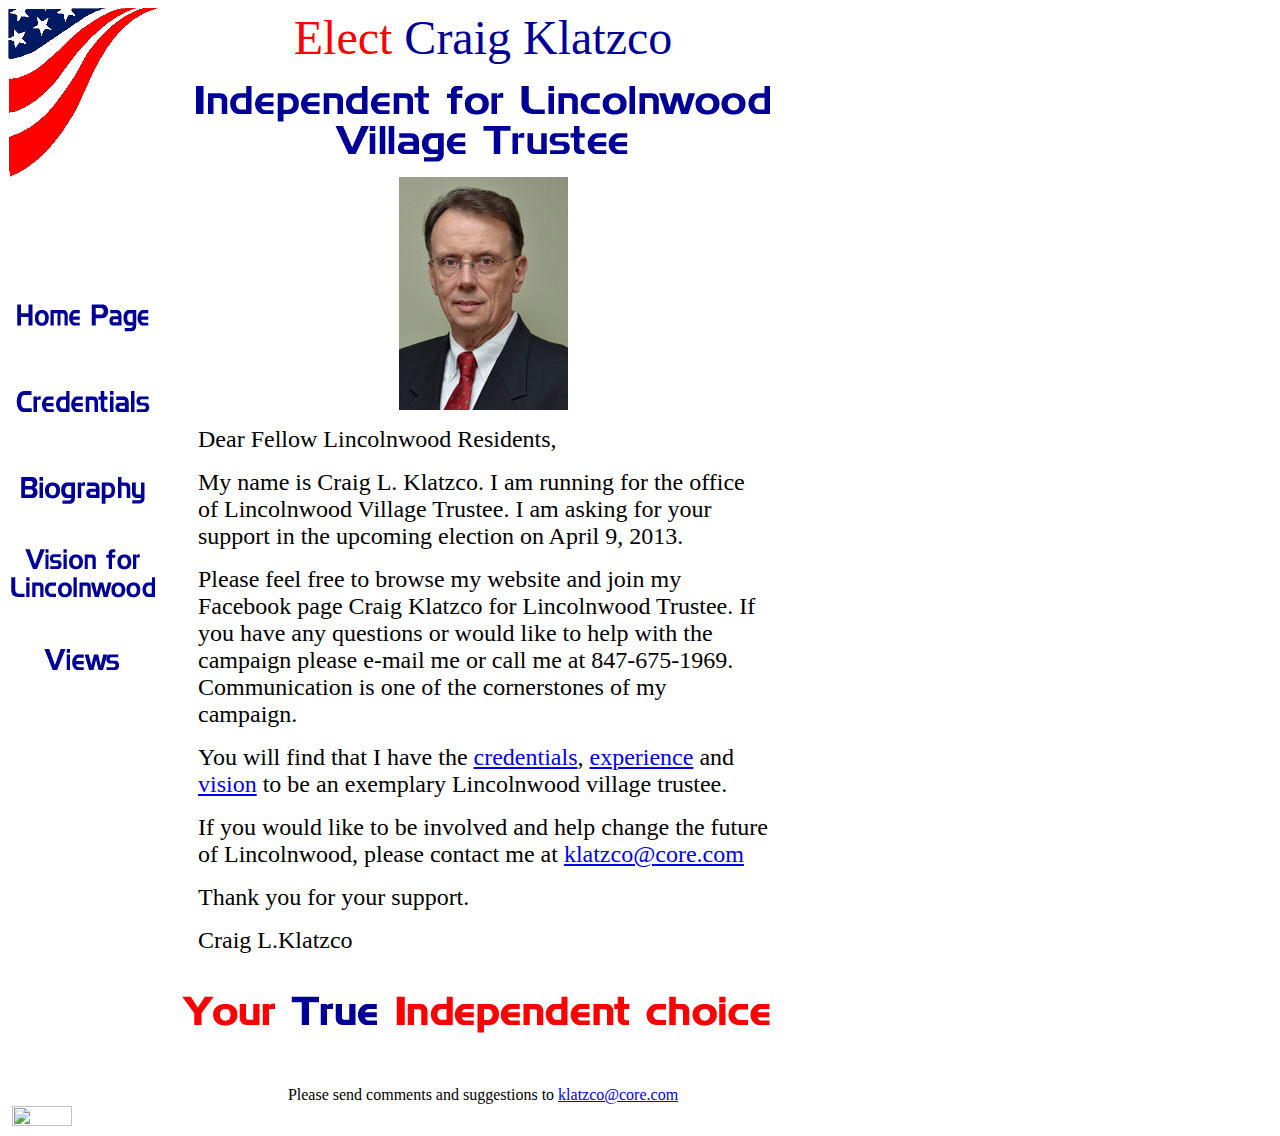
==== index.htm @ c17dd95d "add ghpages comment" ====
<html>
<!-- gh pages -->
<head>

<title>Craig Klatzco: Independent for Lincolnwood Village Trustee</title>

<meta http-equiv="Content-Type" content="text/html; charset=iso-8859-1">

<script language="JavaScript">
<!--
function MM_swapImgRestore() { //v3.0
  var i,x,a=document.MM_sr; for(i=0;a&&i<a.length&&(x=a[i])&&x.oSrc;i++) x.src=x.oSrc;
}

function MM_preloadImages() { //v3.0
  var d=document; if(d.images){ if(!d.MM_p) d.MM_p=new Array();
    var i,j=d.MM_p.length,a=MM_preloadImages.arguments; for(i=0; i<a.length; i++)
    if (a[i].indexOf("#")!=0){ d.MM_p[j]=new Image; d.MM_p[j++].src=a[i];}}
}

function MM_findObj(n, d) { //v4.0
  var p,i,x;  if(!d) d=document; if((p=n.indexOf("?"))>0&&parent.frames.length) {
    d=parent.frames[n.substring(p+1)].document; n=n.substring(0,p);}
  if(!(x=d[n])&&d.all) x=d.all[n]; for (i=0;!x&&i<d.forms.length;i++) x=d.forms[i][n];
  for(i=0;!x&&d.layers&&i<d.layers.length;i++) x=MM_findObj(n,d.layers[i].document);
  if(!x && document.getElementById) x=document.getElementById(n); return x;
}

function MM_swapImage() { //v3.0
  var i,j=0,x,a=MM_swapImage.arguments; document.MM_sr=new Array; for(i=0;i<(a.length-2);i+=3)
   if ((x=MM_findObj(a[i]))!=null){document.MM_sr[j++]=x; if(!x.oSrc) x.oSrc=x.src; x.src=a[i+2];}
}
//-->
</script>

<meta name="keywords" content="Klatzco, Craig Klatzco,  Lincolnwood, Lincolnwood Village Trustee, Lincolnwood Election, Village  of Lincolnwood, Election, Vote, Novelty golf, bunny hutch, ">

</head>



<body bgcolor="#FFFFFF" onLoad="MM_preloadImages('images/Home-r.gif','#983685340630');MM_preloadImages('images/Credentials-r.gif','#983684100580');MM_preloadImages('images/Biography-r.gif','#983684157700');MM_preloadImages('images/Vision-r.gif','#983684210490');MM_preloadImages('images/Views-r.gif')">
<table width="800" border="0" cellspacing="0" cellpadding="0" height="139">

  <tr> 

    <td rowspan="2" width="115"><img src="images/flag.gif" width="150" height="169"></td>

    <td width="679" height="33"> 

      <div align="center"><font face="Denmark" size="7" color="#FF0000">Elect</font><font face="Denmark" size="7" color="#000098"> 

        Craig Klatzco</font></div>

    </td>

  </tr>

  <tr> 

    <td width="679" height="65"><a href="images/Indep-dem.gif"><img src="images/Indep-dem.gif" width="650" height="100" border="0"></a></td>

  </tr>

</table>

<table width="800" border="0" cellspacing="0" cellpadding="0" height="448">

  <tr> 

    <td width="19%" height="433"> 

      <p><a href="index.htm" onMouseOut="MM_swapImgRestore()" onMouseOver="MM_swapImage('document.home','document.home','images/Home-r.gif','#983685340630')"><img name="home" border="0" src="images/Home.gif" width="150" height="70"></a></p>

      <p><a href="credentials.htm" onMouseOut="MM_swapImgRestore()" onMouseOver="MM_swapImage('document.Credentials','document.Credentials','images/Credentials-r.gif','#983684100580')"><img name="Credentials" border="0" src="images/Credentials.gif" width="150" height="70" alt="Credentials"></a></p>

      <p><a href="biography.htm" onMouseOut="MM_swapImgRestore()" onMouseOver="MM_swapImage('document.biography','document.biography','images/Biography-r.gif','#983684157700')"><img name="biography" border="0" src="images/Biography.gif" width="150" height="70" alt="Biography"></a></p>

      <p><a href="vision.htm" onMouseOut="MM_swapImgRestore()" onMouseOver="MM_swapImage('document.vision','document.vision','images/Vision-r.gif','#983684210490')"><img name="vision" border="0" src="images/Vision.gif" width="150" height="70" alt="Vision for Lincolnwood"></a></p>

      <p><a href="views.htm" onMouseOut="MM_swapImgRestore()" onMouseOver="MM_swapImage('views','','images/Views-r.gif',1)"><img name="views" border="0" src="images/Views.gif" width="150" height="70" alt="Views and Opinions"></a></p>

      <p>&nbsp;</p>

      <p>&nbsp;</p>

      <p>&nbsp;</p>

      <p>&nbsp;</p>

      <p>&nbsp;</p>

    </td>

    <td width="81%" height="433" colspan="2"> 

      <p align="center"><img src="images/craig%20web%202013.jpg" width="169" height="233"></p>

      <blockquote> 

        <p><font size="5">Dear Fellow Lincolnwood Residents, </font></p>

        <p><font size="5">My name is Craig L. Klatzco. I am running for the office 

          of Lincolnwood Village Trustee. I am asking for your support in the 

          upcoming election on April 9, 2013.</font></p>

        <p><font size="5">Please feel free to browse my website and join my Facebook 

          page Craig Klatzco for Lincolnwood Trustee. If you have any questions 

          or would like to help with the campaign please e-mail me or call me 

          at 847-675-1969. Communication is one of the cornerstones of my campaign.</font></p>

        <p><font size="5">You will find that I have the <a href="credentials.htm">credentials</a>, 

          <a href="biography.htm">experience</a> and <a href="views.htm">vision</a> 

          to be an exemplary Lincolnwood village trustee.</font></p>

        <p><font size="5">If you would like to be involved and help change the 

          future of Lincolnwood, please contact me at <a href="mailto:klatzco@core.com">klatzco@core.com</a></font></p>

        <p><font size="5">Thank you for your support.</font></p>

        <p><font size="5">Craig L.Klatzco</font></p>

      </blockquote>

    </td>

  </tr>

  <tr> 

    <td width="19%" height="2"> 

      <p>&nbsp;</p>

    </td>

    <td width="81%" height="2" colspan="2"> 

      <div align="center"> 

        <p><img src="images/Indep-dem%20.png" width="650" height="100"></p>

        <p>Please send comments and suggestions to <a href="mailto:klatzco@core.com">klatzco@core.com</a></p>

      </div>

    </td>

  </tr>

</table>      <IMG SRC="http://counter.digits.com/wc/-d/4/craigthetrustee" ALIGN=middle

      WIDTH=60 HEIGHT=20 BORDER=0 HSPACE=4 VSPACE=2>



</body>

</html>
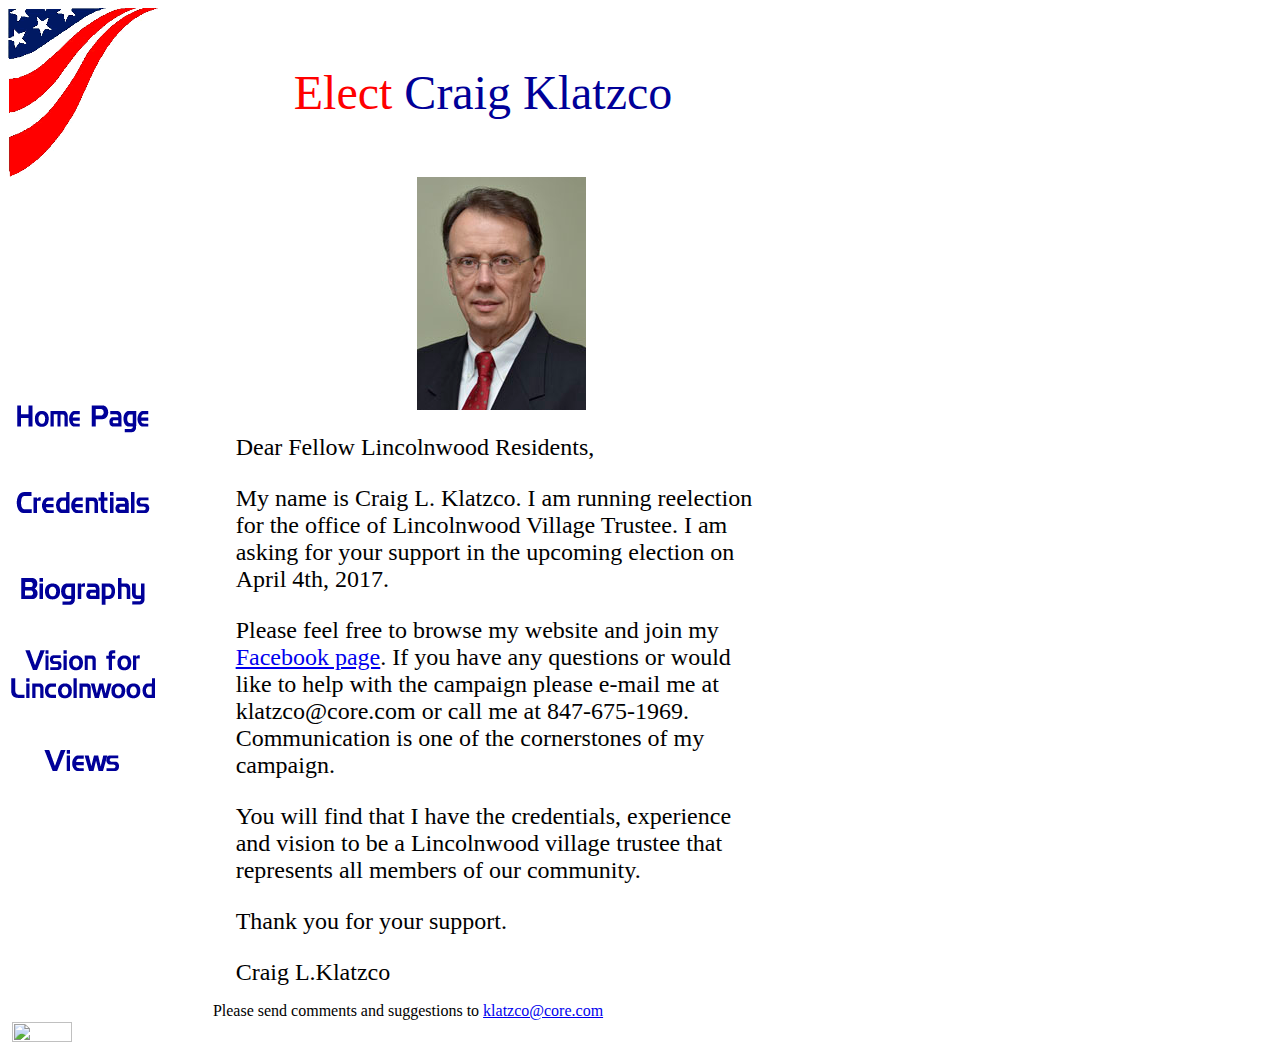
==== commit 26e936c0: "add craigs page content for 2016" ====
--- a/index.htm
+++ b/index.htm
@@ -5,6 +5,13 @@
 <title>Craig Klatzco: Independent for Lincolnwood Village Trustee</title>
 
 <meta http-equiv="Content-Type" content="text/html; charset=iso-8859-1">
+
+<style type="text/css">
+    #mainParagraph
+    {
+        font-size: x-large;
+    }
+</style>
 
 <script language="JavaScript">
 <!--
@@ -56,12 +63,6 @@
 
   </tr>
 
-  <tr> 
-
-    <td width="679" height="65"><a href="images/Indep-dem.gif"><img src="images/Indep-dem.gif" width="650" height="100" border="0"></a></td>
-
-  </tr>
-
 </table>
 
 <table width="800" border="0" cellspacing="0" cellpadding="0" height="448">
@@ -70,25 +71,15 @@
 
     <td width="19%" height="433"> 
 
-      <p><a href="index.htm" onMouseOut="MM_swapImgRestore()" onMouseOver="MM_swapImage('document.home','document.home','images/Home-r.gif','#983685340630')"><img name="home" border="0" src="images/Home.gif" width="150" height="70"></a></p>
+      <p><a href="index.htm"><img name="home" border="0" src="images/Home.gif" width="150" height="70"></a></p>
 
-      <p><a href="credentials.htm" onMouseOut="MM_swapImgRestore()" onMouseOver="MM_swapImage('document.Credentials','document.Credentials','images/Credentials-r.gif','#983684100580')"><img name="Credentials" border="0" src="images/Credentials.gif" width="150" height="70" alt="Credentials"></a></p>
+      <p><a href="credentials.htm"><img name="Credentials" border="0" src="images/Credentials.gif" width="150" height="70" alt="Credentials"></a></p>
 
-      <p><a href="biography.htm" onMouseOut="MM_swapImgRestore()" onMouseOver="MM_swapImage('document.biography','document.biography','images/Biography-r.gif','#983684157700')"><img name="biography" border="0" src="images/Biography.gif" width="150" height="70" alt="Biography"></a></p>
+      <p><a href="biography.htm"><img name="biography" border="0" src="images/Biography.gif" width="150" height="70" alt="Biography"></a></p>
 
-      <p><a href="vision.htm" onMouseOut="MM_swapImgRestore()" onMouseOver="MM_swapImage('document.vision','document.vision','images/Vision-r.gif','#983684210490')"><img name="vision" border="0" src="images/Vision.gif" width="150" height="70" alt="Vision for Lincolnwood"></a></p>
+      <p><a href="vision.htm"><img name="vision" border="0" src="images/Vision.gif" width="150" height="70" alt="Vision for Lincolnwood"></a></p>
 
-      <p><a href="views.htm" onMouseOut="MM_swapImgRestore()" onMouseOver="MM_swapImage('views','','images/Views-r.gif',1)"><img name="views" border="0" src="images/Views.gif" width="150" height="70" alt="Views and Opinions"></a></p>
-
-      <p>&nbsp;</p>
-
-      <p>&nbsp;</p>
-
-      <p>&nbsp;</p>
-
-      <p>&nbsp;</p>
-
-      <p>&nbsp;</p>
+      <p><a href="views.htm"><img name="views" border="0" src="images/Views.gif" width="150" height="70" alt="Views and Opinions"></a></p>
 
     </td>
 
@@ -98,35 +89,19 @@
 
       <blockquote> 
 
-        <p><font size="5">Dear Fellow Lincolnwood Residents, </font></p>
+      <div id="mainParagraph">
+          <p>Dear Fellow Lincolnwood Residents, </p>
 
-        <p><font size="5">My name is Craig L. Klatzco. I am running for the office 
+          <p>My name is Craig L. Klatzco. I am running reelection for the office of Lincolnwood Village Trustee. I am asking for your support in the upcoming election on April 4th, 2017.</p>
 
-          of Lincolnwood Village Trustee. I am asking for your support in the 
+          <p>Please feel free to browse my website and join my <a href="https://www.facebook.com/Craig-L-Klatzco-Village-of-Lincolnwood-Trustee-407379486004288/">Facebook page</a>. If you have any questions or would like to help with the campaign please e-mail me at klatzco@core.com or call me at 847-675-1969. Communication is one of the cornerstones of my campaign.</p>
 
-          upcoming election on April 9, 2013.</font></p>
+          <p>You will find that I have the credentials, experience and vision to be a Lincolnwood village trustee that represents all members of our community.</p>
 
-        <p><font size="5">Please feel free to browse my website and join my Facebook 
+          <p>Thank you for your support.</p>
 
-          page Craig Klatzco for Lincolnwood Trustee. If you have any questions 
-
-          or would like to help with the campaign please e-mail me or call me 
-
-          at 847-675-1969. Communication is one of the cornerstones of my campaign.</font></p>
-
-        <p><font size="5">You will find that I have the <a href="credentials.htm">credentials</a>, 
-
-          <a href="biography.htm">experience</a> and <a href="views.htm">vision</a> 
-
-          to be an exemplary Lincolnwood village trustee.</font></p>
-
-        <p><font size="5">If you would like to be involved and help change the 
-
-          future of Lincolnwood, please contact me at <a href="mailto:klatzco@core.com">klatzco@core.com</a></font></p>
-
-        <p><font size="5">Thank you for your support.</font></p>
-
-        <p><font size="5">Craig L.Klatzco</font></p>
+          <p>Craig L.Klatzco</p>
+      </div>
 
       </blockquote>
 
@@ -136,17 +111,9 @@
 
   <tr> 
 
-    <td width="19%" height="2"> 
-
-      <p>&nbsp;</p>
-
-    </td>
-
     <td width="81%" height="2" colspan="2"> 
 
       <div align="center"> 
-
-        <p><img src="images/Indep-dem%20.png" width="650" height="100"></p>
 
         <p>Please send comments and suggestions to <a href="mailto:klatzco@core.com">klatzco@core.com</a></p>
 
@@ -156,11 +123,9 @@
 
   </tr>
 
-</table>      <IMG SRC="http://counter.digits.com/wc/-d/4/craigthetrustee" ALIGN=middle
+</table>     
 
-      WIDTH=60 HEIGHT=20 BORDER=0 HSPACE=4 VSPACE=2>
-
-
+<IMG SRC="http://counter.digits.com/wc/-d/4/craigthetrustee" ALIGN=middle WIDTH=60 HEIGHT=20 BORDER=0 HSPACE=4 VSPACE=2>
 
 </body>
 
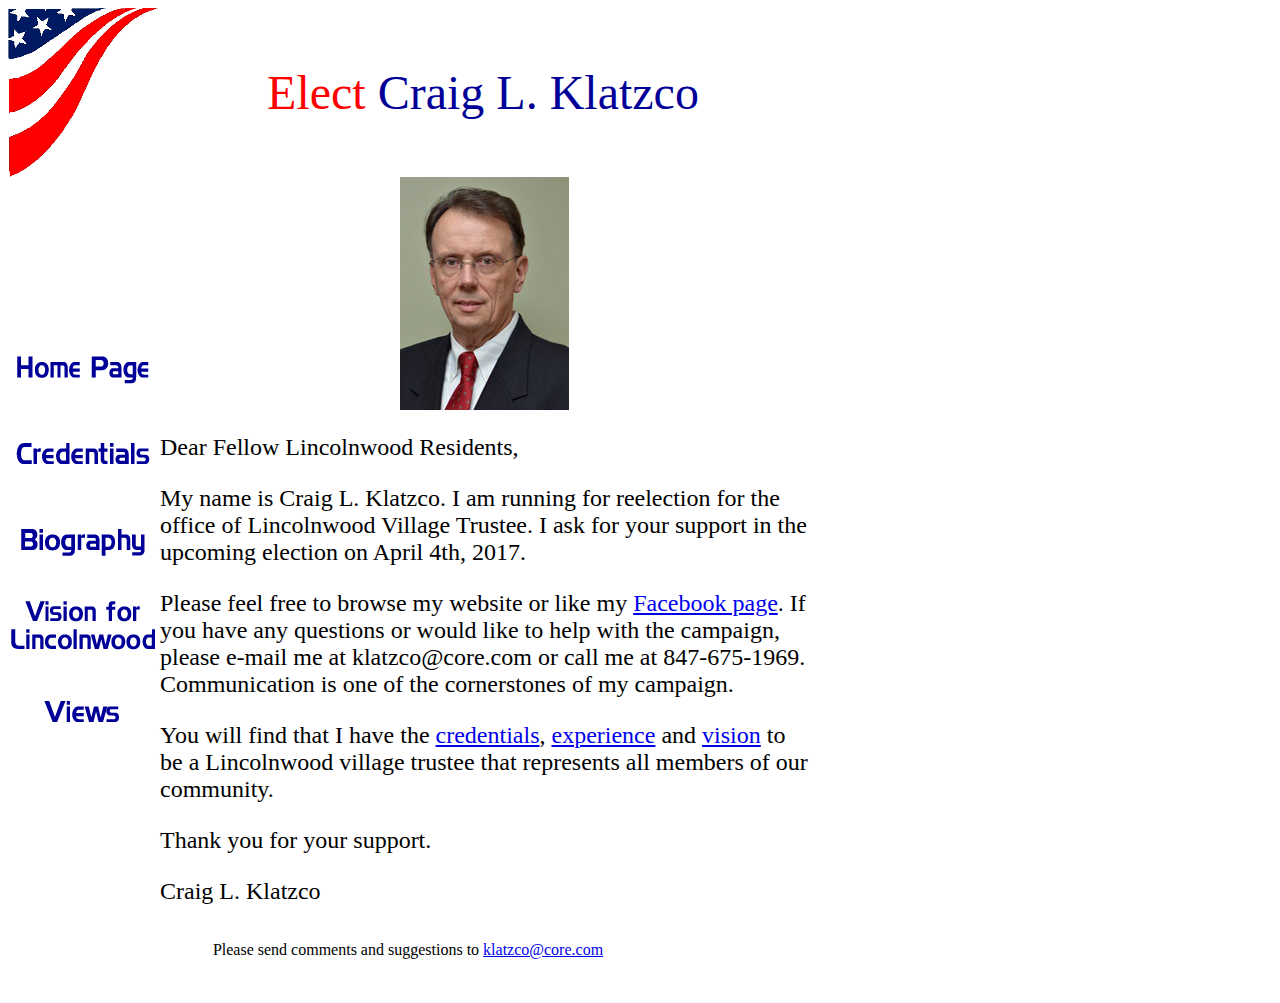
==== commit 88e6700c: "refine craig content, clean up crap html" ====
--- a/index.htm
+++ b/index.htm
@@ -1,133 +1,73 @@
 <html>
-<!-- gh pages -->
-<head>
+    <head>
+        <title>Craig Klatzco: Independent for Lincolnwood Village Trustee</title>
+        <meta http-equiv="Content-Type" content="text/html">
+        <link rel="stylesheet" type="text/css" href="main.css">
+        <meta name="keywords" content="Klatzco, Craig Klatzco,  Lincolnwood, Lincolnwood Village Trustee, Lincolnwood Election, Village  of Lincolnwood, Election, Vote, Novelty golf, bunny hutch, ">
+    </head>
 
-<title>Craig Klatzco: Independent for Lincolnwood Village Trustee</title>
+    <body bgcolor="#FFFFFF">
+        <table width="800" border="0" cellspacing="0" cellpadding="0" height="139">
+          <tr> 
+            <td rowspan="2" width="115"><img src="images/flag.gif" width="150" height="169"></td>
+            <td width="679" height="33"> 
+                <div align="center">
+                  <font face="Denmark" size="7">
+                    <font color="#FF0000">Elect</font><font color="#000098"> Craig L. Klatzco</font>
+                  </font>
+                </div>
+            </td>
+          </tr>
+        </table>
 
-<meta http-equiv="Content-Type" content="text/html; charset=iso-8859-1">
+    <table width="800" border="0" cellspacing="0" cellpadding="0" height="448">
 
-<style type="text/css">
-    #mainParagraph
-    {
-        font-size: x-large;
-    }
-</style>
+      <tr> 
 
-<script language="JavaScript">
-<!--
-function MM_swapImgRestore() { //v3.0
-  var i,x,a=document.MM_sr; for(i=0;a&&i<a.length&&(x=a[i])&&x.oSrc;i++) x.src=x.oSrc;
-}
+        <td width="19%" height="433"> 
 
-function MM_preloadImages() { //v3.0
-  var d=document; if(d.images){ if(!d.MM_p) d.MM_p=new Array();
-    var i,j=d.MM_p.length,a=MM_preloadImages.arguments; for(i=0; i<a.length; i++)
-    if (a[i].indexOf("#")!=0){ d.MM_p[j]=new Image; d.MM_p[j++].src=a[i];}}
-}
+          <p><a href="index.htm"><img name="home" border="0" src="images/Home.gif" width="150" height="70"></a></p>
 
-function MM_findObj(n, d) { //v4.0
-  var p,i,x;  if(!d) d=document; if((p=n.indexOf("?"))>0&&parent.frames.length) {
-    d=parent.frames[n.substring(p+1)].document; n=n.substring(0,p);}
-  if(!(x=d[n])&&d.all) x=d.all[n]; for (i=0;!x&&i<d.forms.length;i++) x=d.forms[i][n];
-  for(i=0;!x&&d.layers&&i<d.layers.length;i++) x=MM_findObj(n,d.layers[i].document);
-  if(!x && document.getElementById) x=document.getElementById(n); return x;
-}
+          <p><a href="credentials.htm"><img name="Credentials" border="0" src="images/Credentials.gif" width="150" height="70" alt="Credentials"></a></p>
 
-function MM_swapImage() { //v3.0
-  var i,j=0,x,a=MM_swapImage.arguments; document.MM_sr=new Array; for(i=0;i<(a.length-2);i+=3)
-   if ((x=MM_findObj(a[i]))!=null){document.MM_sr[j++]=x; if(!x.oSrc) x.oSrc=x.src; x.src=a[i+2];}
-}
-//-->
-</script>
+          <p><a href="biography.htm"><img name="biography" border="0" src="images/Biography.gif" width="150" height="70" alt="Biography"></a></p>
 
-<meta name="keywords" content="Klatzco, Craig Klatzco,  Lincolnwood, Lincolnwood Village Trustee, Lincolnwood Election, Village  of Lincolnwood, Election, Vote, Novelty golf, bunny hutch, ">
+          <p><a href="vision.htm"><img name="vision" border="0" src="images/Vision.gif" width="150" height="70" alt="Vision for Lincolnwood"></a></p>
 
-</head>
+          <p><a href="views.htm"><img name="views" border="0" src="images/Views.gif" width="150" height="70" alt="Views and Opinions"></a></p>
 
+        </td>
 
+        <td width="81%" height="433" colspan="2"> 
 
-<body bgcolor="#FFFFFF" onLoad="MM_preloadImages('images/Home-r.gif','#983685340630');MM_preloadImages('images/Credentials-r.gif','#983684100580');MM_preloadImages('images/Biography-r.gif','#983684157700');MM_preloadImages('images/Vision-r.gif','#983684210490');MM_preloadImages('images/Views-r.gif')">
-<table width="800" border="0" cellspacing="0" cellpadding="0" height="139">
+          <p align="center"><img src="images/craig%20web%202013.jpg" width="169" height="233"></p>
 
-  <tr> 
+          <div id="mainParagraph">
+              <p>Dear Fellow Lincolnwood Residents,</p>
 
-    <td rowspan="2" width="115"><img src="images/flag.gif" width="150" height="169"></td>
+              <p>My name is Craig L. Klatzco. I am running for reelection for the office of Lincolnwood Village Trustee. I ask for your support in the upcoming election on April 4th, 2017.</p>
 
-    <td width="679" height="33"> 
+              <p>Please feel free to browse my website or like my <a href="https://www.facebook.com/Craig-L-Klatzco-Village-of-Lincolnwood-Trustee-407379486004288/">Facebook page</a>. If you have any questions or would like to help with the campaign, please e-mail me at klatzco@core.com or call me at 847-675-1969. Communication is one of the cornerstones of my campaign.</p>
 
-      <div align="center"><font face="Denmark" size="7" color="#FF0000">Elect</font><font face="Denmark" size="7" color="#000098"> 
+              <p>You will find that I have the <a href="credentials.htm">credentials</a>, <a href="biography.htm">experience</a> and <a href="vision.htm">vision</a> to be a Lincolnwood village trustee that represents all members of our community.</p>
 
-        Craig Klatzco</font></div>
+              <p>Thank you for your support.</p>
 
-    </td>
+              <p>Craig L. Klatzco</p>
+          </div>
 
-  </tr>
+        </td>
 
-</table>
+      </tr>
+            <!--footer-->
+            <tr> 
+                <td height="2" colspan="2"> 
+                    <div align="center" id="footer"> 
+                        <p>Please send comments and suggestions to <a href="mailto:klatzco@core.com">klatzco@core.com</a></p>
+                    </div>
+                </td>
+            </tr>
 
-<table width="800" border="0" cellspacing="0" cellpadding="0" height="448">
-
-  <tr> 
-
-    <td width="19%" height="433"> 
-
-      <p><a href="index.htm"><img name="home" border="0" src="images/Home.gif" width="150" height="70"></a></p>
-
-      <p><a href="credentials.htm"><img name="Credentials" border="0" src="images/Credentials.gif" width="150" height="70" alt="Credentials"></a></p>
-
-      <p><a href="biography.htm"><img name="biography" border="0" src="images/Biography.gif" width="150" height="70" alt="Biography"></a></p>
-
-      <p><a href="vision.htm"><img name="vision" border="0" src="images/Vision.gif" width="150" height="70" alt="Vision for Lincolnwood"></a></p>
-
-      <p><a href="views.htm"><img name="views" border="0" src="images/Views.gif" width="150" height="70" alt="Views and Opinions"></a></p>
-
-    </td>
-
-    <td width="81%" height="433" colspan="2"> 
-
-      <p align="center"><img src="images/craig%20web%202013.jpg" width="169" height="233"></p>
-
-      <blockquote> 
-
-      <div id="mainParagraph">
-          <p>Dear Fellow Lincolnwood Residents, </p>
-
-          <p>My name is Craig L. Klatzco. I am running reelection for the office of Lincolnwood Village Trustee. I am asking for your support in the upcoming election on April 4th, 2017.</p>
-
-          <p>Please feel free to browse my website and join my <a href="https://www.facebook.com/Craig-L-Klatzco-Village-of-Lincolnwood-Trustee-407379486004288/">Facebook page</a>. If you have any questions or would like to help with the campaign please e-mail me at klatzco@core.com or call me at 847-675-1969. Communication is one of the cornerstones of my campaign.</p>
-
-          <p>You will find that I have the credentials, experience and vision to be a Lincolnwood village trustee that represents all members of our community.</p>
-
-          <p>Thank you for your support.</p>
-
-          <p>Craig L.Klatzco</p>
-      </div>
-
-      </blockquote>
-
-    </td>
-
-  </tr>
-
-  <tr> 
-
-    <td width="81%" height="2" colspan="2"> 
-
-      <div align="center"> 
-
-        <p>Please send comments and suggestions to <a href="mailto:klatzco@core.com">klatzco@core.com</a></p>
-
-      </div>
-
-    </td>
-
-  </tr>
-
-</table>     
-
-<IMG SRC="http://counter.digits.com/wc/-d/4/craigthetrustee" ALIGN=middle WIDTH=60 HEIGHT=20 BORDER=0 HSPACE=4 VSPACE=2>
-
-</body>
-
+        </table>     
+    </body>
 </html>
-
--- a/main.css
+++ b/main.css
@@ -0,0 +1,9 @@
+    #mainParagraph
+    {
+        font-size: x-large;
+    }
+
+    #footer
+    {
+        padding: 20px;
+    }
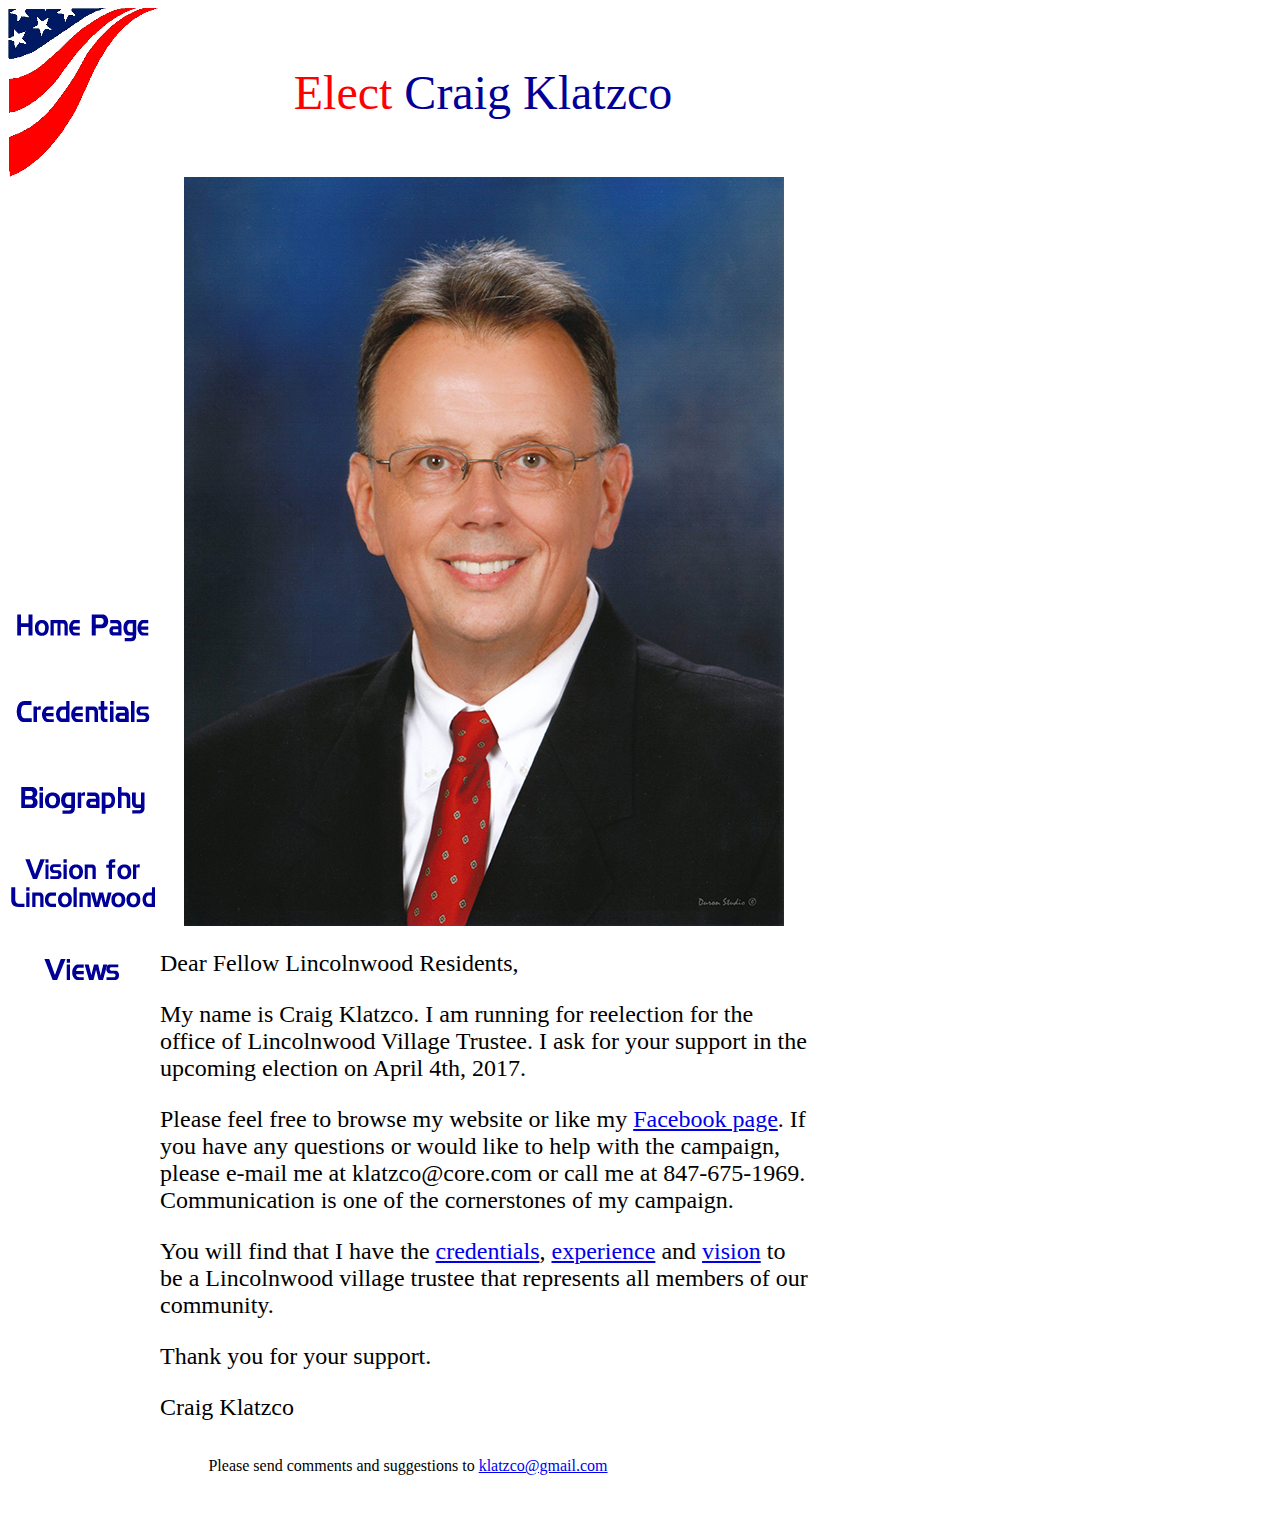
==== commit bb771983: "mv Craig L. Klatzco Craig Klatzco, edit some text, add new photo" ====
--- a/index.htm
+++ b/index.htm
@@ -13,7 +13,7 @@
             <td width="679" height="33"> 
                 <div align="center">
                   <font face="Denmark" size="7">
-                    <font color="#FF0000">Elect</font><font color="#000098"> Craig L. Klatzco</font>
+                    <font color="#FF0000">Elect</font><font color="#000098"> Craig Klatzco</font>
                   </font>
                 </div>
             </td>
@@ -40,12 +40,12 @@
 
         <td width="81%" height="433" colspan="2"> 
 
-          <p align="center"><img src="images/craig%20web%202013.jpg" width="169" height="233"></p>
+          <p align="center"><img src="images/craig-klatzco.jpg" height="100%"></p>
 
           <div id="mainParagraph">
               <p>Dear Fellow Lincolnwood Residents,</p>
 
-              <p>My name is Craig L. Klatzco. I am running for reelection for the office of Lincolnwood Village Trustee. I ask for your support in the upcoming election on April 4th, 2017.</p>
+              <p>My name is Craig Klatzco. I am running for reelection for the office of Lincolnwood Village Trustee. I ask for your support in the upcoming election on April 4th, 2017.</p>
 
               <p>Please feel free to browse my website or like my <a href="https://www.facebook.com/Craig-L-Klatzco-Village-of-Lincolnwood-Trustee-407379486004288/">Facebook page</a>. If you have any questions or would like to help with the campaign, please e-mail me at klatzco@core.com or call me at 847-675-1969. Communication is one of the cornerstones of my campaign.</p>
 
@@ -53,7 +53,7 @@
 
               <p>Thank you for your support.</p>
 
-              <p>Craig L. Klatzco</p>
+              <p>Craig Klatzco</p>
           </div>
 
         </td>
@@ -63,7 +63,7 @@
             <tr> 
                 <td height="2" colspan="2"> 
                     <div align="center" id="footer"> 
-                        <p>Please send comments and suggestions to <a href="mailto:klatzco@core.com">klatzco@core.com</a></p>
+                        <p>Please send comments and suggestions to <a href="mailto:klatzco@gmail.com">klatzco@gmail.com</a></p>
                     </div>
                 </td>
             </tr>
--- a/main.css
+++ b/main.css
@@ -6,4 +6,4 @@
     #footer
     {
         padding: 20px;
-    }
+    }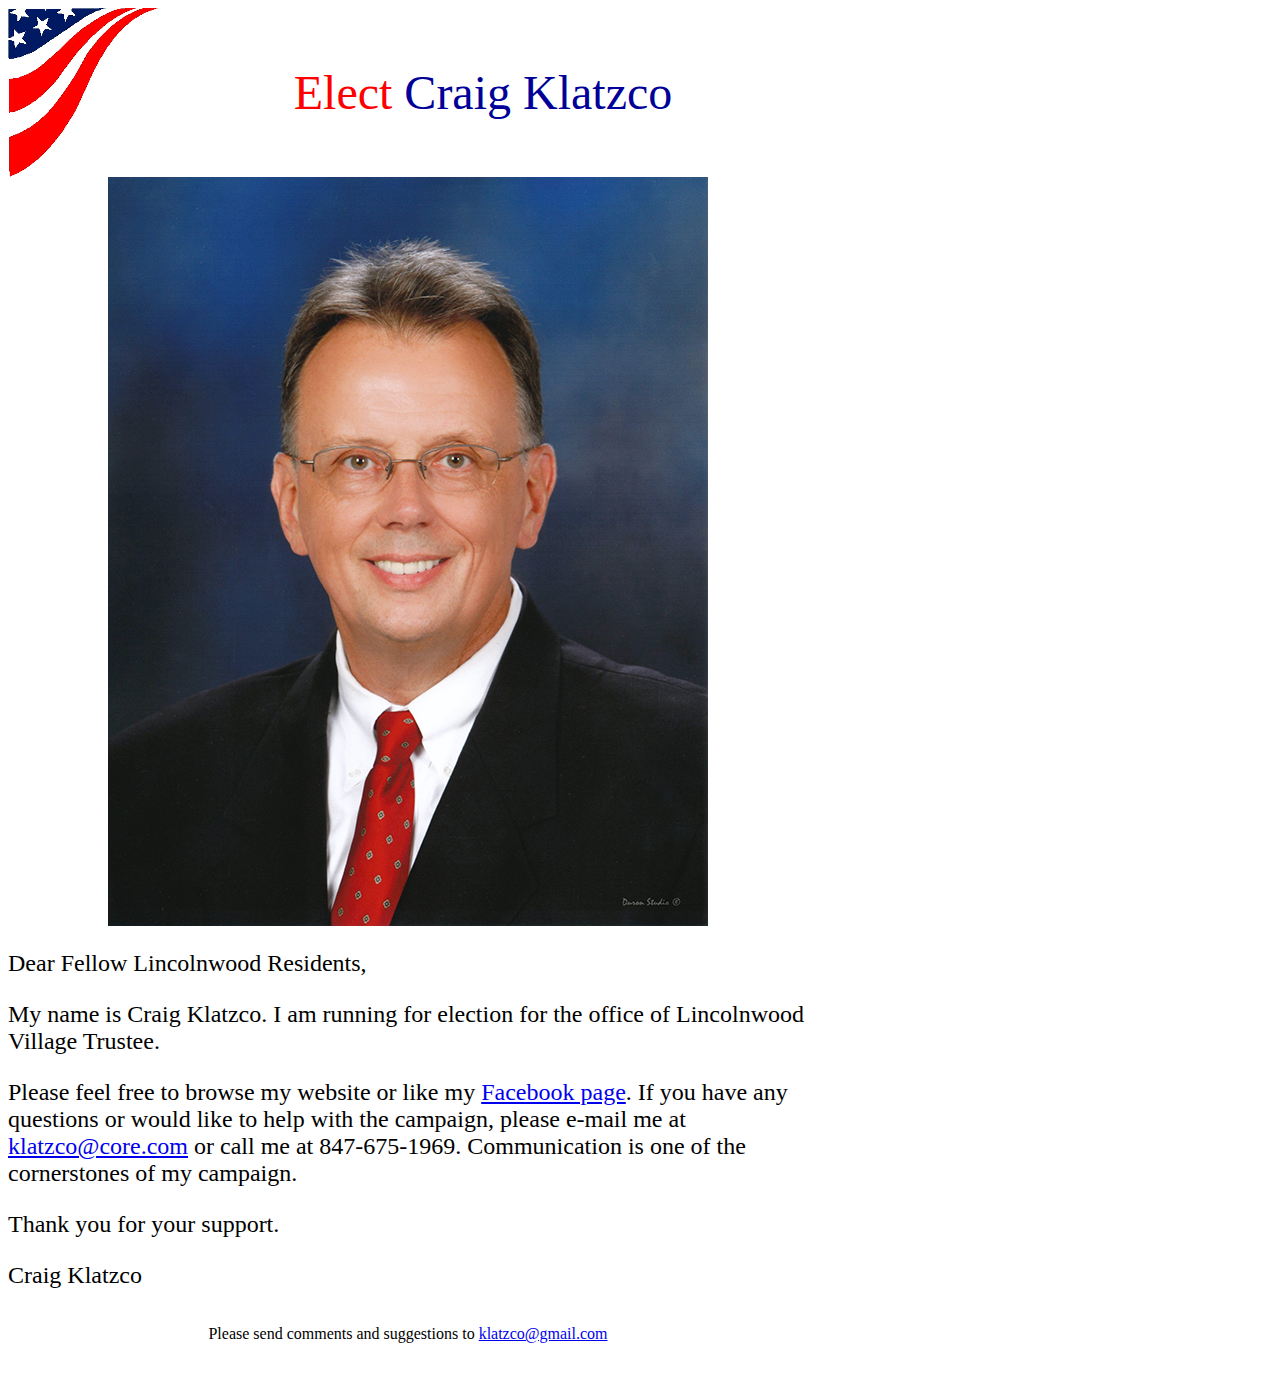
==== commit 7ae77eba: "relection -> election" ====
--- a/index.htm
+++ b/index.htm
@@ -4,6 +4,15 @@
         <meta http-equiv="Content-Type" content="text/html">
         <link rel="stylesheet" type="text/css" href="main.css">
         <meta name="keywords" content="Klatzco, Craig Klatzco,  Lincolnwood, Lincolnwood Village Trustee, Lincolnwood Election, Village  of Lincolnwood, Election, Vote, Novelty golf, bunny hutch, ">
+        <script>
+            (function(i,s,o,g,r,a,m){i['GoogleAnalyticsObject']=r;i[r]=i[r]||function(){
+            (i[r].q=i[r].q||[]).push(arguments)},i[r].l=1*new Date();a=s.createElement(o),
+            m=s.getElementsByTagName(o)[0];a.async=1;a.src=g;m.parentNode.insertBefore(a,m)
+            })(window,document,'script','https://www.google-analytics.com/analytics.js','ga');
+
+            ga('create', 'UA-89612429-1', 'auto');
+            ga('send', 'pageview');
+        </script>
     </head>
 
     <body bgcolor="#FFFFFF">
@@ -24,20 +33,6 @@
 
       <tr> 
 
-        <td width="19%" height="433"> 
-
-          <p><a href="index.htm"><img name="home" border="0" src="images/Home.gif" width="150" height="70"></a></p>
-
-          <p><a href="credentials.htm"><img name="Credentials" border="0" src="images/Credentials.gif" width="150" height="70" alt="Credentials"></a></p>
-
-          <p><a href="biography.htm"><img name="biography" border="0" src="images/Biography.gif" width="150" height="70" alt="Biography"></a></p>
-
-          <p><a href="vision.htm"><img name="vision" border="0" src="images/Vision.gif" width="150" height="70" alt="Vision for Lincolnwood"></a></p>
-
-          <p><a href="views.htm"><img name="views" border="0" src="images/Views.gif" width="150" height="70" alt="Views and Opinions"></a></p>
-
-        </td>
-
         <td width="81%" height="433" colspan="2"> 
 
           <p align="center"><img src="images/craig-klatzco.jpg" height="100%"></p>
@@ -45,11 +40,9 @@
           <div id="mainParagraph">
               <p>Dear Fellow Lincolnwood Residents,</p>
 
-              <p>My name is Craig Klatzco. I am running for reelection for the office of Lincolnwood Village Trustee. I ask for your support in the upcoming election on April 4th, 2017.</p>
+              <p>My name is Craig Klatzco. I am running for election for the office of Lincolnwood Village Trustee.</p>
 
-              <p>Please feel free to browse my website or like my <a href="https://www.facebook.com/Craig-L-Klatzco-Village-of-Lincolnwood-Trustee-407379486004288/">Facebook page</a>. If you have any questions or would like to help with the campaign, please e-mail me at klatzco@core.com or call me at 847-675-1969. Communication is one of the cornerstones of my campaign.</p>
-
-              <p>You will find that I have the <a href="credentials.htm">credentials</a>, <a href="biography.htm">experience</a> and <a href="vision.htm">vision</a> to be a Lincolnwood village trustee that represents all members of our community.</p>
+              <p>Please feel free to browse my website or like my <a href="https://www.facebook.com/Craig-L-Klatzco-Village-of-Lincolnwood-Trustee-407379486004288/">Facebook page</a>. If you have any questions or would like to help with the campaign, please e-mail me at <a href="mailto:klatzco@core.com">klatzco@core.com</a> or call me at 847-675-1969. Communication is one of the cornerstones of my campaign.</p>
 
               <p>Thank you for your support.</p>
 
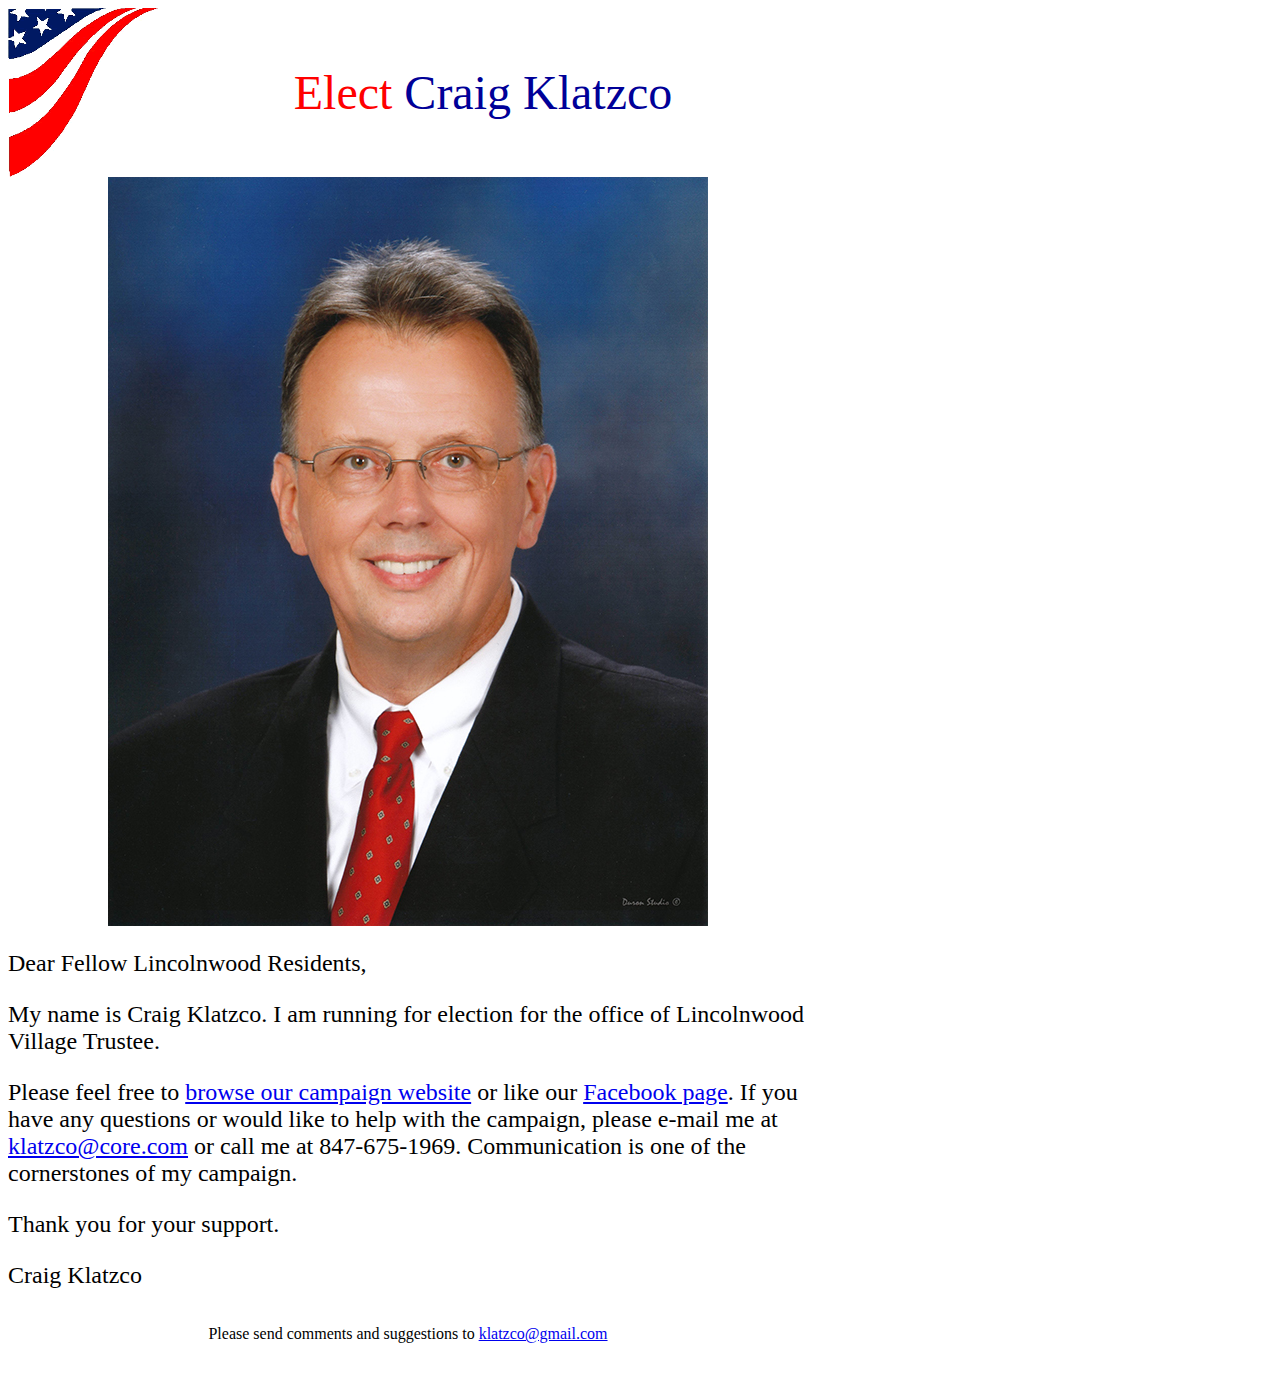
==== commit d1d0d3c3: "update, 80-char-ish it" ====
--- a/index.htm
+++ b/index.htm
@@ -42,7 +42,11 @@
 
               <p>My name is Craig Klatzco. I am running for election for the office of Lincolnwood Village Trustee.</p>
 
-              <p>Please feel free to browse my website or like my <a href="https://www.facebook.com/Craig-L-Klatzco-Village-of-Lincolnwood-Trustee-407379486004288/">Facebook page</a>. If you have any questions or would like to help with the campaign, please e-mail me at <a href="mailto:klatzco@core.com">klatzco@core.com</a> or call me at 847-675-1969. Communication is one of the cornerstones of my campaign.</p>
+			  <p>Please feel free to <a href="http://allianceforlincolnwood.com/">browse our campaign website</a>
+			  or like our <a href="https://www.facebook.com/AllianceForLincolnwood/">Facebook page</a>.
+			  If you have any questions or would like to help with the
+			  campaign, please e-mail me at <a href="mailto:klatzco@core.com">klatzco@core.com</a>
+			  or call me at 847-675-1969. Communication is one of the cornerstones of my campaign.</p>
 
               <p>Thank you for your support.</p>
 
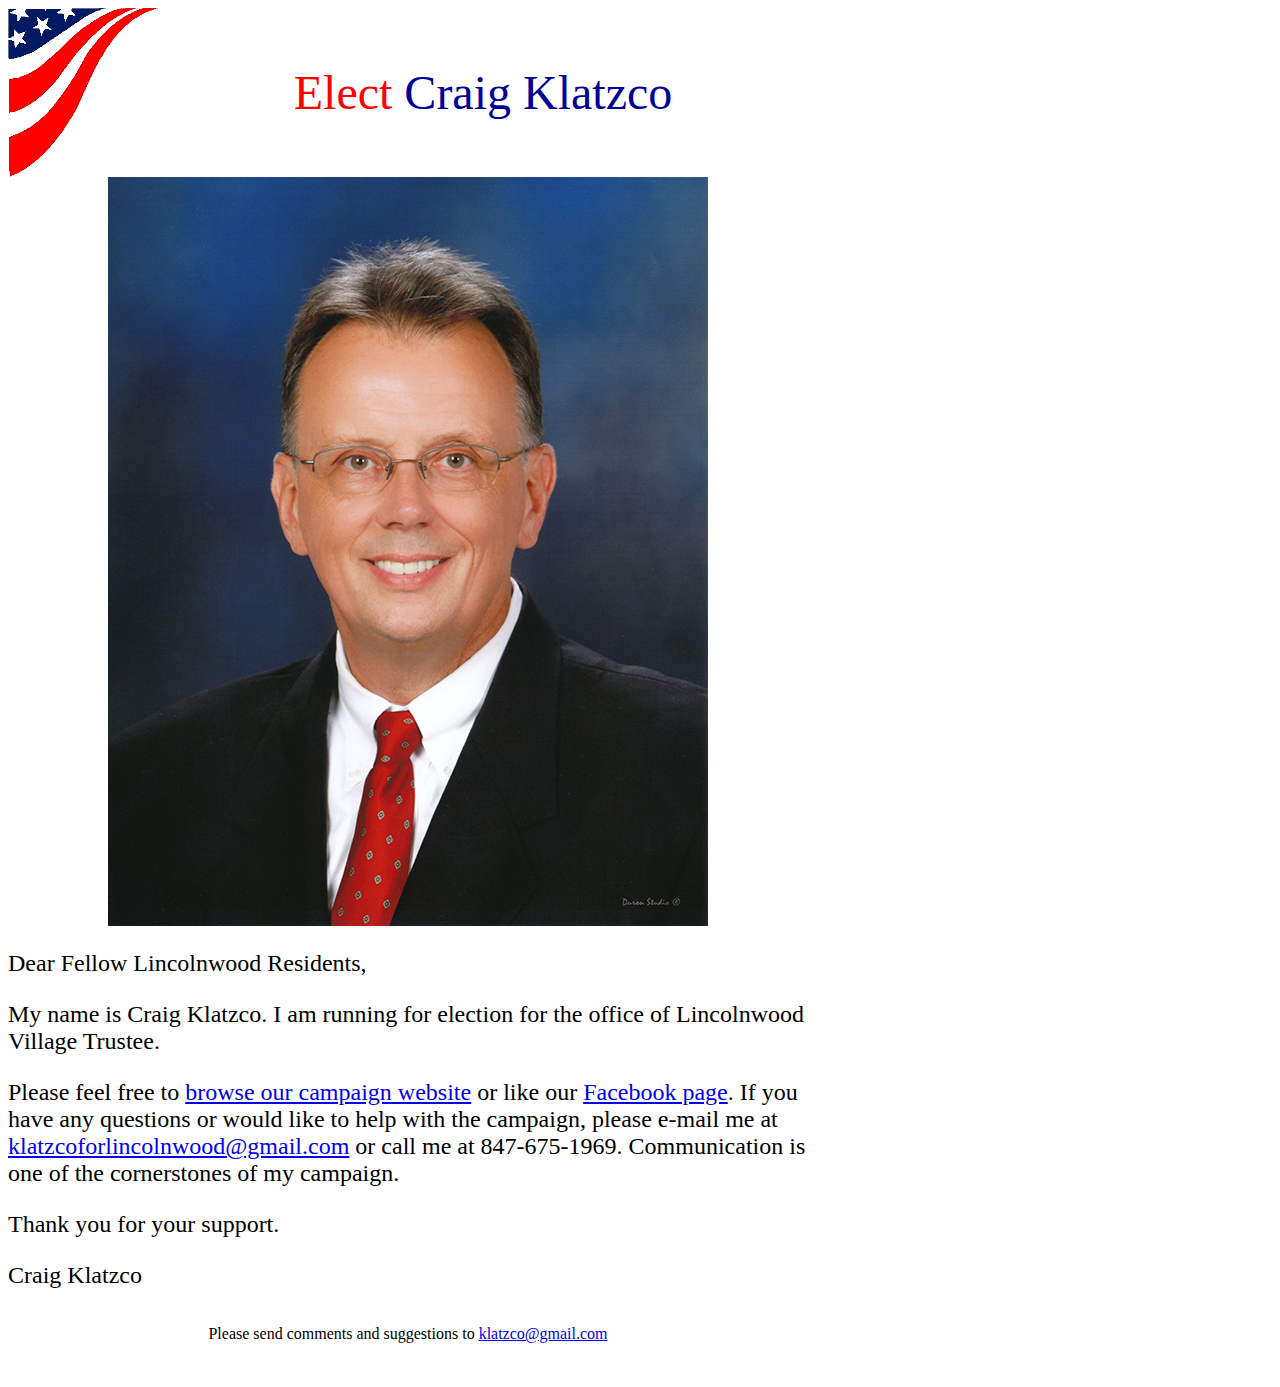
==== commit 04e03784: "push" ====
--- a/index.htm
+++ b/index.htm
@@ -45,7 +45,7 @@
 			  <p>Please feel free to <a href="http://allianceforlincolnwood.com/">browse our campaign website</a>
 			  or like our <a href="https://www.facebook.com/AllianceForLincolnwood/">Facebook page</a>.
 			  If you have any questions or would like to help with the
-			  campaign, please e-mail me at <a href="mailto:klatzco@core.com">klatzco@core.com</a>
+			  campaign, please e-mail me at <a href="mailto:klatzcoforlincolnwood@gmail.com">klatzcoforlincolnwood@gmail.com</a>
 			  or call me at 847-675-1969. Communication is one of the cornerstones of my campaign.</p>
 
               <p>Thank you for your support.</p>
